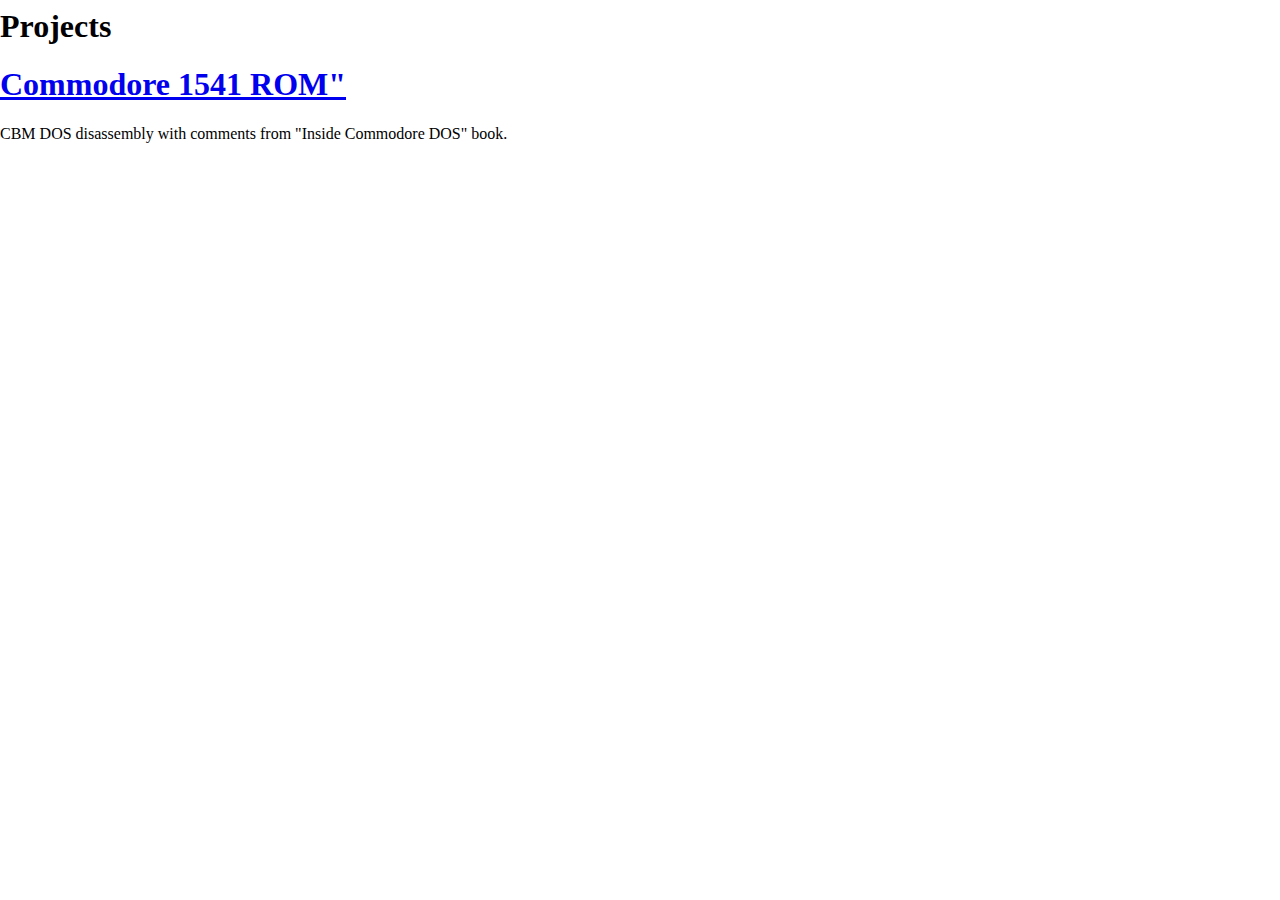
==== index.html @ 7c8617ed "C1541 ROM disassembly with comments" ====
<html>
<head>
	<meta name="viewport" content="width=device-width, initial-scale=1">
	<meta name="HandheldFriendly" content="true"/> 
	<meta name="MobileOptimized" content="320"/>
	<meta charset="utf-8">
	<title>g3sl</title>
	<link rel="stylesheet" type="text/css" href="style.css">
</head>
<body>
	<h1>Projects</h1>
	<a href="c1541rom.html"><h1>Commodore 1541 ROM"</h1></a>
	CBM DOS disassembly with comments from "Inside Commodore DOS" book.
</body>
</html>
---- style.css ----
body {
	max-width: 80em;
	text-align: left;
	margin-left: auto;
	margin-right: auto;
	font-size: 16px;
}

table,td {
	vertical-align: top;
}

table {
	border-collapse: collapse;
	margin: auto;
	font-family: monospace;
	font-size: 16px;
}

tbody.code:nth-child(even) {
	background-color: #d9d4ff;
}

tbody.code:nth-child(odd) {
	background-color: #c2b8ff;
}

tbody.header {
	background-color: #9ae29b;
}

table td.fit {
	padding-left: 1em;
	padding-right: 1em;
	width: 1%;
	white-space: nowrap;
}

table h1 {
	padding: 0;
	margin: 0;
	font-size: 1.3em;
}

table h2 {
	padding: 0;
	margin: 0;
	font-size: 1.1em;
}

table h3 {
	padding: 0;
	margin: 0;
	font-size: 1em;
}
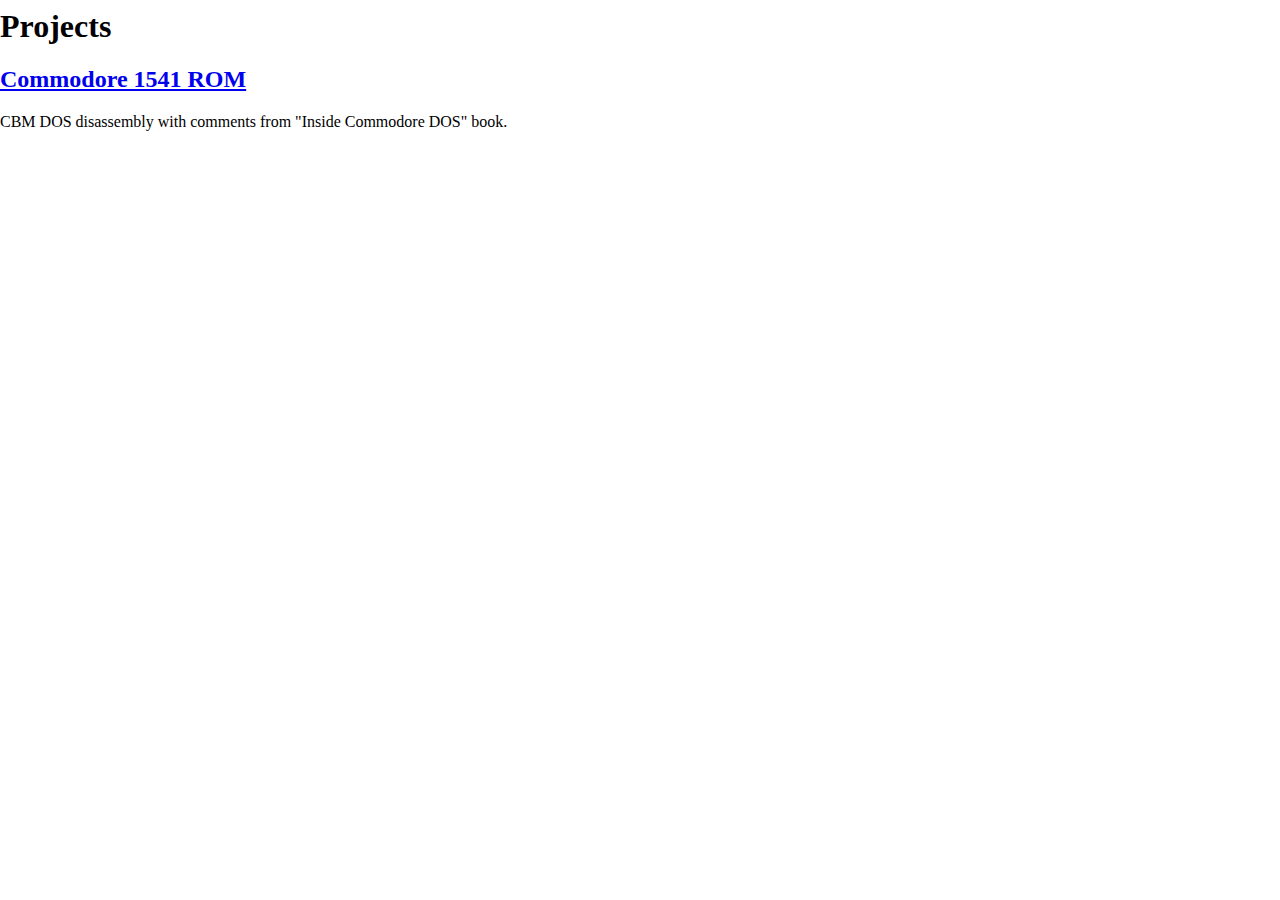
==== commit cd00bf8c: "Fix typos" ====
--- a/index.html
+++ b/index.html
@@ -9,7 +9,7 @@
 </head>
 <body>
 	<h1>Projects</h1>
-	<a href="c1541rom.html"><h1>Commodore 1541 ROM"</h1></a>
+	<a href="c1541rom.html"><h2>Commodore 1541 ROM</h2></a>
 	CBM DOS disassembly with comments from "Inside Commodore DOS" book.
 </body>
 </html>
